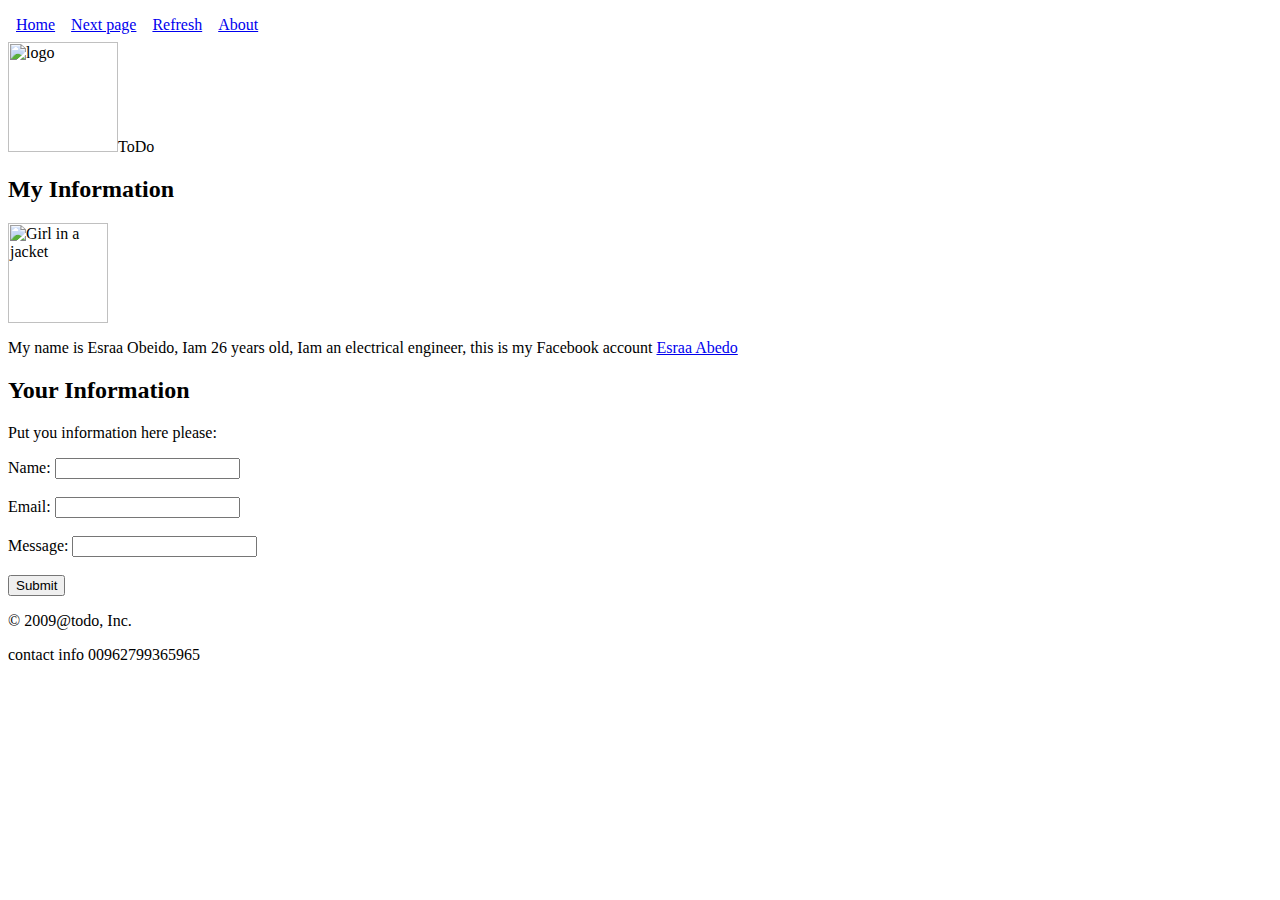
==== about.html @ edc6682c "Todo website" ====
<html>
<head>
<title>TODO2</title>
</head>
<style>
    ul {
      list-style-type: none;
      margin: 0;
      padding: 0;
      overflow: hidden;
    }
    
    li {
      float: left;
    }
    
    li a {
      display: block;
      padding: 8px;
    }
    </style>
<body>
<header>
    <ul>
        <span><li><a href="default.asp">Home</a></li></span>
        <span><li><a href="news.asp">Next page</a></li></span>
        <li><a href="contact.asp">Refresh</a></li>
        <li><a href="about.asp">About</a></li>
      </ul>
    <span><img src="./Todo'.png" alt="logo" width="110"></span><span>ToDo</span>
</header>
<main> <section>
    <h2>My Information</h2>
    <img src="./1.jpg" alt="Girl in a jacket" width="100">
    </section>
    <p>My name is Esraa Obeido, Iam 26 years old, Iam an electrical engineer, this is my Facebook account 
        <a href="https://www.facebook.com/esraa.abedo">Esraa Abedo</a>
        </p>
    
    
    <section>
    <h2>Your Information</h2>
    <p>Put you information here please:</p>
    <p> <form action="/action_page.php" method="get">
        <label for="fname">Name:</label>
        <input type="text" id="fname" name="fname"><br><br>
        <label for="lname">Email:</label>
        <input type="text" id="lname" name="lname"><br><br>
        <label for="fname">Message:</label>
        <input type="text" id="fname" name="fname"><br><br>
        <input type="submit" value="Submit">
      </form> </p>
    </section> 
</main>
<footer>
 <span><p>© 2009@todo, Inc.</p></span><span>contact info  00962799365965 </span><span></span>
</footer>
</body>
</html>
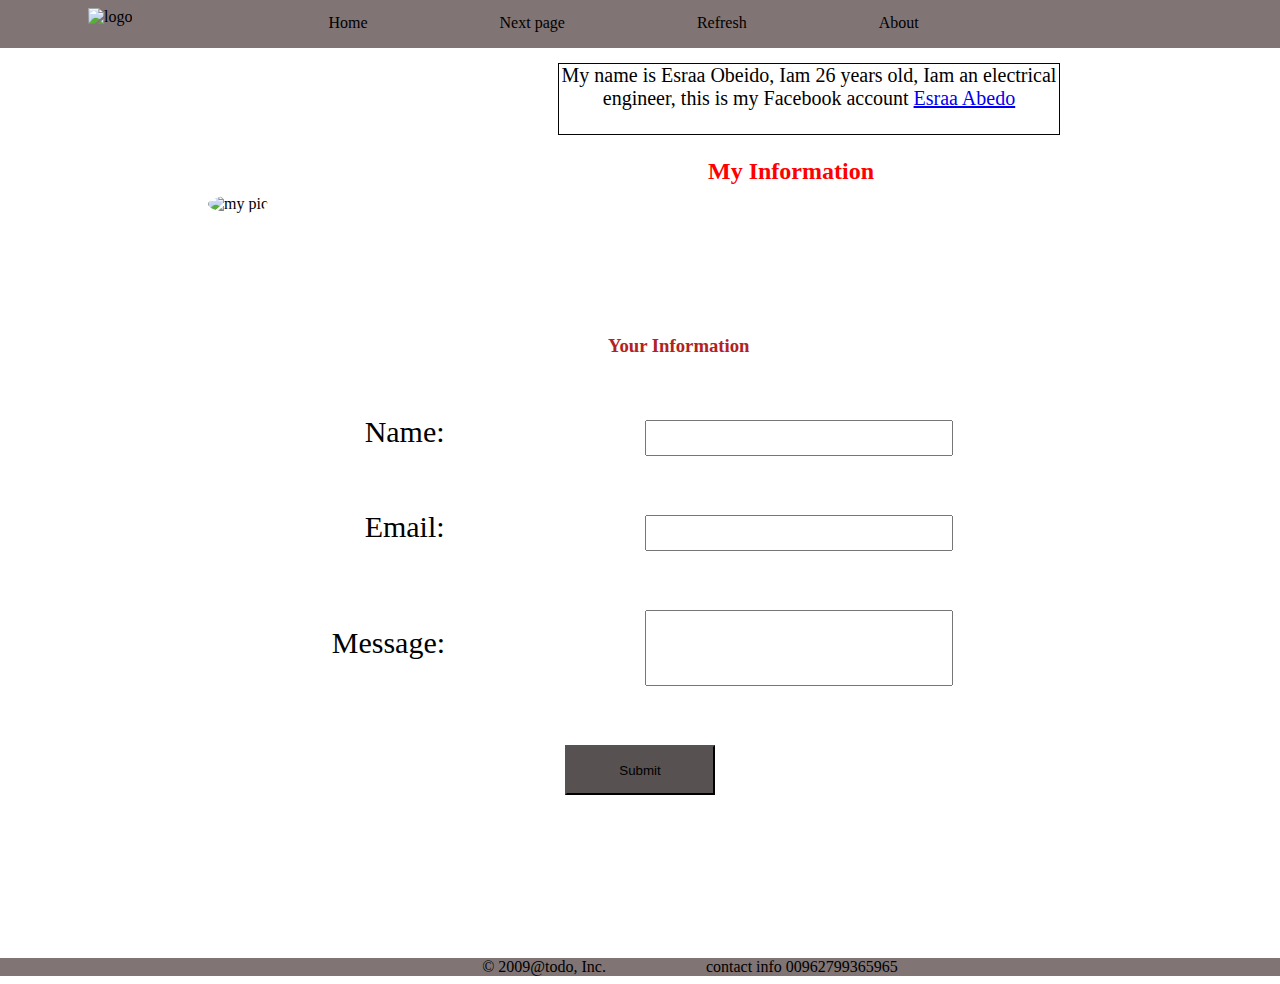
==== commit 2719c3b1: "todo style" ====
--- a/about.html
+++ b/about.html
@@ -1,59 +1,60 @@
+<!DOCTYPE html>
 <html>
 <head>
 <title>TODO2</title>
 </head>
 <style>
-    ul {
-      list-style-type: none;
-      margin: 0;
-      padding: 0;
-      overflow: hidden;
-    }
-    
-    li {
-      float: left;
-    }
-    
-    li a {
-      display: block;
-      padding: 8px;
-    }
-    </style>
+  ul {
+    list-style-type: none;
+    margin: 100;
+    padding: 500;
+    overflow: hidden;
+    text-align: center;
+  }
+  
+  li {
+    float: left;
+  }
+  
+  li a {
+    display: block;
+    padding: 6px;
+  }
+  </style>
+    <link rel ="stylesheet" href="./css/style.css">
 <body>
 <header>
-    <ul>
-        <span><li><a href="default.asp">Home</a></li></span>
-        <span><li><a href="news.asp">Next page</a></li></span>
-        <li><a href="contact.asp">Refresh</a></li>
-        <li><a href="about.asp">About</a></li>
-      </ul>
-    <span><img src="./Todo'.png" alt="logo" width="110"></span><span>ToDo</span>
+  <ul>
+    <li><img id="logoo" src="https://i.imgur.com/yYOvIT0.png" alt="logo"></li>
+       <li><a href="index.html">Home</a></li> 
+       <li><a href="news.asp">Next page</a></li>
+       <li><a href="contact.asp">Refresh</a></li>
+       <li><a href="about.html">About</a></li>
+     </ul> 
 </header>
 <main> <section>
     <h2>My Information</h2>
-    <img src="./1.jpg" alt="Girl in a jacket" width="100">
+    <div>
+    <img id="mine" src="https://i.imgur.com/52P8MEk.jpg" alt="my pic">
+  </div>
     </section>
-    <p>My name is Esraa Obeido, Iam 26 years old, Iam an electrical engineer, this is my Facebook account 
+    <p class="solid">My name is Esraa Obeido, Iam 26 years old, Iam an electrical engineer, this is my Facebook account 
         <a href="https://www.facebook.com/esraa.abedo">Esraa Abedo</a>
         </p>
-    
-    
     <section>
-    <h2>Your Information</h2>
-    <p>Put you information here please:</p>
-    <p> <form action="/action_page.php" method="get">
+    <h3>Your Information</h3>
+    <p50> <form action="/action_page.php" method="get">
         <label for="fname">Name:</label>
         <input type="text" id="fname" name="fname"><br><br>
         <label for="lname">Email:</label>
         <input type="text" id="lname" name="lname"><br><br>
         <label for="fname">Message:</label>
-        <input type="text" id="fname" name="fname"><br><br>
-        <input type="submit" value="Submit">
-      </form> </p>
+        <input id="msg" type="text" id="fname" name="fname"><br><br>
+        <input id="sub" type="submit" value="Submit">
+      </form>
+     </p50>
     </section> 
 </main>
-<footer>
- <span><p>© 2009@todo, Inc.</p></span><span>contact info  00962799365965 </span><span></span>
-</footer>
+<footer><p5>© 2009@todo, Inc.</p5>contact info 00962799365965 </p5>
 </body>
 </html> 
--- a/css/style.css
+++ b/css/style.css
@@ -0,0 +1,154 @@
+ul {
+  position: relative;
+  list-style-type: style type;
+  padding: 0;
+  overflow:auto;
+  background-color: #807474;
+  margin-top: -10px;
+  margin-bottom: 10px;
+  margin-right: -10px;
+  margin-left: -10px;
+}
+li {
+  float:inline-start;
+  text-align:center;
+  margin-top: 10px;
+  margin-bottom: 10px;
+  margin-right: 10px;
+  margin-left: 110px;
+}
+
+li a {
+  display:block;
+  color: rgb(0, 0, 0);
+  text-decoration: none;
+}
+
+li a:hover {
+  background-color: #585151;
+}
+h1 {
+  color: black;
+  margin-top: 100px;
+  padding: 50;
+  text-align: center;
+  font-family: Geneva, Tahoma, sans-serif;
+  position: relative;
+  
+}
+table, td, th {
+  border: 1px solid;
+   padding: 15px;
+  text-align: left;
+}
+table {
+  width: 50%;
+  border-collapse: collapse;
+  margin-top: 120px;
+  margin-left: 320px;
+}
+th,td  {
+  height: 70px;
+  text-align: center;
+}
+footer {
+  background-color: #807474;
+  margin-left: -10px;
+  margin-right:-10px;
+  margin-top: 150px;
+  padding:0px;
+  position: relative;
+  text-align: center;
+}
+p5{
+  position:static;
+  margin: 100px;;
+}
+th {
+  margin: 100px;
+}
+img {
+  height:250px;
+  width:250px;
+  margin-top: -30px;
+  margin-left: 200px;
+}
+h2{
+  color: red;
+  margin-left: 700px;
+  margin-right: 20px;
+  margin-bottom: 10px;
+  margin-top: 110px;
+}
+h3 {
+  color:firebrick;
+  margin-left:600px;
+  margin-right: 100px;
+  margin-bottom: 50px;
+  margin-top: 200px;
+}
+
+p10 {
+  margin-left: 570px;
+  text-align: center;
+}
+p50{
+  text-align: center;
+}
+#mine {
+  border-radius: 50%;
+}
+p{
+  border: 1px solid rgb(5, 5, 5);
+  margin-top: -150px;
+  margin-bottom: 100px;
+  margin-right: 150px;
+  margin-left: 550px; 
+  width:500px;  
+  height:70px;
+  text-align: center;
+}
+p50{
+  width: 500px;
+font-size: 30px;}
+input {
+  width: 300px;
+  height: 30px;
+  margin:1%;
+}
+label {
+  text-align:left;
+  margin-top: 200px;
+  margin-bottom: 130px;
+  margin-right: 180px;
+  margin-left: 50px; 
+}
+#logoo {
+  width: 80px;
+  height: 60px;
+  margin-top: -10px;
+  margin-bottom: -25px;
+  margin-right: 70px;
+  margin-left: -20px; 
+}
+#sub{
+  background: #585151;
+  width: 150px;
+  height: 50px;
+}
+.pass{
+  padding: 30px;
+background:green;
+}
+.pass2{
+  padding: 30px;
+  background: orangered;
+}
+#msg{
+  height: 70px;
+  margin-right: 45px;
+}
+.solid{
+  margin-top: -150px;
+  font-size: 20px;
+  }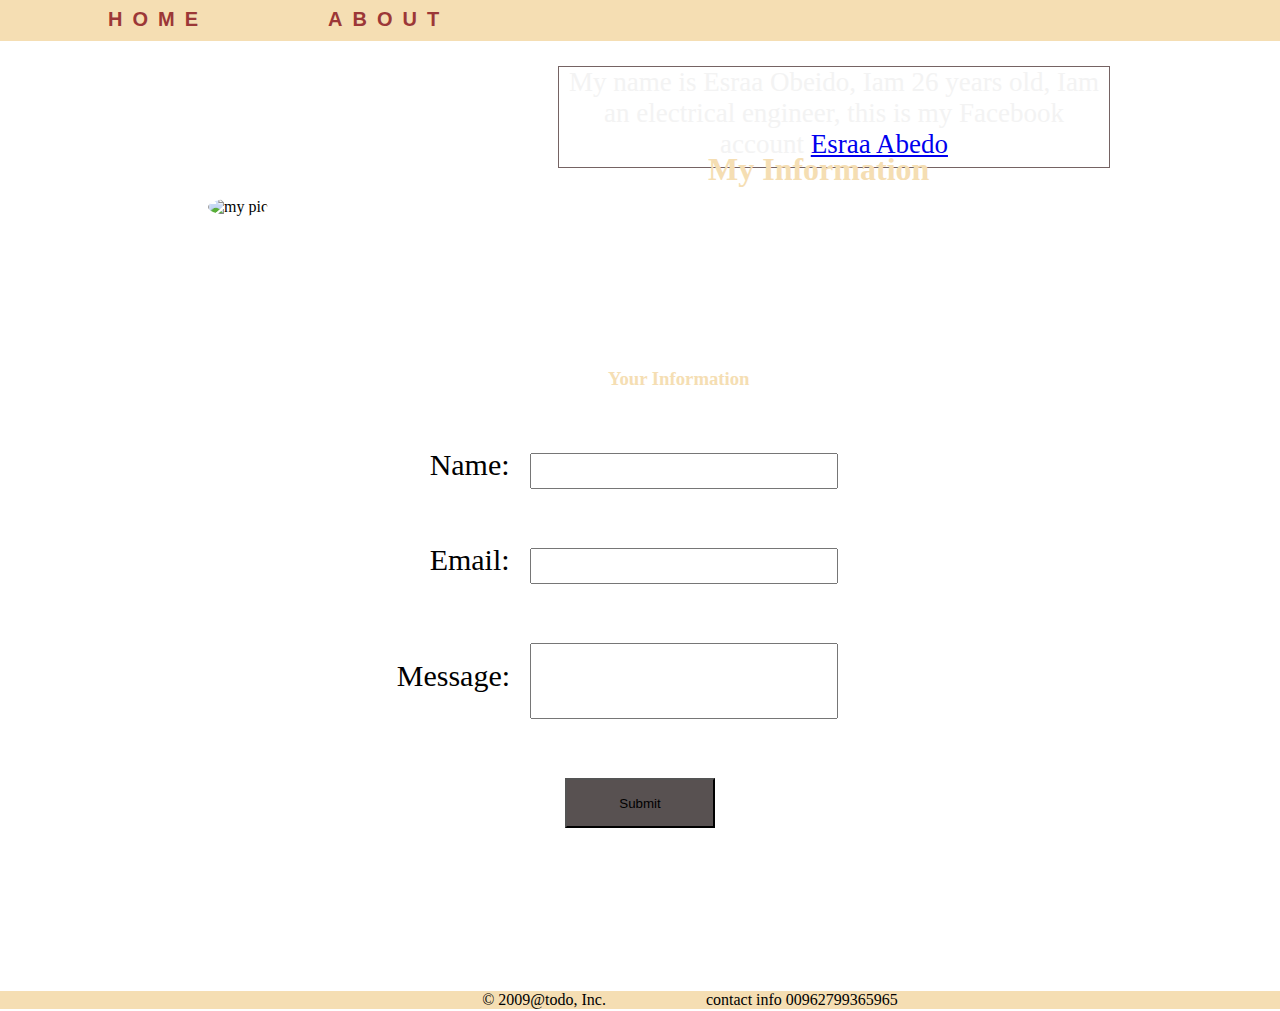
==== commit e746c49d: "js" ====
--- a/about.html
+++ b/about.html
@@ -4,32 +4,37 @@
 <title>TODO2</title>
 </head>
 <style>
-  ul {
-    list-style-type: none;
-    margin: 100;
-    padding: 500;
-    overflow: hidden;
-    text-align: center;
-  }
+      body  {
+  background-image: url("https://images.pexels.com/photos/1229861/pexels-photo-1229861.jpeg?cs=srgb&dl=pexels-hasan-albari-1229861.jpg&fm=jpg");
+      }
+     ul {
+  list-style-type: none;
+  margin: 0;
+  overflow: hidden;
+}
+li {
+  float:left;
+}
+
+li a {
+  display: table;
+  width: 100%;
+  height: 10;
+  margin: 0;
+  font-family: 'Roboto Condensed', sans-serif;
+  font-size: 20px;
+  font-weight: 600;
+  letter-spacing: 10px;
+  text-transform: uppercase;
   
-  li {
-    float: left;
-  }
-  
-  li a {
-    display: block;
-    padding: 6px;
-  }
+}
   </style>
     <link rel ="stylesheet" href="./css/style.css">
 <body>
-<header>
+  <header>
   <ul>
-    <li><img id="logoo" src="https://i.imgur.com/yYOvIT0.png" alt="logo"></li>
-       <li><a href="index.html">Home</a></li> 
-       <li><a href="news.asp">Next page</a></li>
-       <li><a href="contact.asp">Refresh</a></li>
-       <li><a href="about.html">About</a></li>
+       <li class="list__item--yellow"><a href="index.html">Home</a></li> 
+       <li class="list__item--blue"><a href="about.html">About</a></li>
      </ul> 
 </header>
 <main> <section>
--- a/css/style.css
+++ b/css/style.css
@@ -3,7 +3,7 @@
   list-style-type: style type;
   padding: 0;
   overflow:auto;
-  background-color: #807474;
+  background-color: wheat;
   margin-top: -10px;
   margin-bottom: 10px;
   margin-right: -10px;
@@ -11,7 +11,7 @@
 }
 li {
   float:inline-start;
-  text-align:center;
+  text-align:left;
   margin-top: 10px;
   margin-bottom: 10px;
   margin-right: 10px;
@@ -20,7 +20,7 @@
 
 li a {
   display:block;
-  color: rgb(0, 0, 0);
+  color:rgb(156, 55, 55);
   text-decoration: none;
 }
 
@@ -28,34 +28,60 @@
   background-color: #585151;
 }
 h1 {
-  color: black;
+  color: rgb(238, 62, 194);
   margin-top: 100px;
   padding: 50;
-  text-align: center;
-  font-family: Geneva, Tahoma, sans-serif;
+  font-size: 400%;
+  text-align: center;
+  font-family:cursive;
   position: relative;
   
+}
+.styled-table thead tr {
+  background-color:#64124c;
+  color: #ffffff;
+  text-align:center;
+}
+.styled-table th,
+.styled-table td {
+  padding: 12px 15px;
+}
+.styled-table tbody tr {
+  border-bottom: 1px solid #dddddd;
+}
+
+.styled-table tbody tr:nth-of-type(even) {
+  background-color: #f3f3f3;
+}
+
+.styled-table tbody tr:last-of-type {
+  border-bottom: 2px solid black;
 }
 table, td, th {
   border: 1px solid;
    padding: 15px;
   text-align: left;
+  font-family:sans-serif;
 }
 table {
   width: 50%;
   border-collapse: collapse;
   margin-top: 120px;
   margin-left: 320px;
+  
 }
 th,td  {
   height: 70px;
   text-align: center;
+  font-family:cursive;
+
 }
 footer {
-  background-color: #807474;
+  background-color: wheat;
   margin-left: -10px;
   margin-right:-10px;
   margin-top: 150px;
+  margin-bottom: -10px;
   padding:0px;
   position: relative;
   text-align: center;
@@ -74,14 +100,17 @@
   margin-left: 200px;
 }
 h2{
-  color: red;
+  color: wheat;
+  font-size: 200%;
+  font-family:cursive;
   margin-left: 700px;
   margin-right: 20px;
   margin-bottom: 10px;
   margin-top: 110px;
 }
 h3 {
-  color:firebrick;
+  color: wheat;
+  font-family:cursive;
   margin-left:600px;
   margin-right: 100px;
   margin-bottom: 50px;
@@ -99,13 +128,13 @@
   border-radius: 50%;
 }
 p{
-  border: 1px solid rgb(5, 5, 5);
+  border: 1px solid #756363;
   margin-top: -150px;
   margin-bottom: 100px;
   margin-right: 150px;
   margin-left: 550px; 
-  width:500px;  
-  height:70px;
+  width:550px;  
+  height:100px;
   text-align: center;
 }
 p50{
@@ -116,39 +145,96 @@
   height: 30px;
   margin:1%;
 }
-label {
-  text-align:left;
-  margin-top: 200px;
-  margin-bottom: 130px;
-  margin-right: 180px;
-  margin-left: 50px; 
-}
-#logoo {
-  width: 80px;
-  height: 60px;
-  margin-top: -10px;
-  margin-bottom: -25px;
-  margin-right: 70px;
-  margin-left: -20px; 
-}
+
 #sub{
   background: #585151;
   width: 150px;
   height: 50px;
 }
-.pass{
-  padding: 30px;
-background:green;
-}
-.pass2{
-  padding: 30px;
-  background: orangered;
-}
 #msg{
   height: 70px;
   margin-right: 45px;
 }
 .solid{
-  margin-top: -150px;
+  color: #f3f3f3;
+  font-size: 27px;
+  }
+
+.container {
+  height: 100px;
+  width:300px;
+  align-items: center;
+  display:block;
+  justify-content: center;
+  margin-left: 500px;
+  margin-bottom: 150px;
+}
+
+.card {
+  border-radius: 2px;
+  box-shadow: 0 5px 10px 0 rgba(0, 0, 0, 0.3);
+  width: 300px;
+  height: 20px;
+  padding: 10px 10px 10px;
+}
+
+.card h3 {
+  font-size: 2px;
+  font-weight: 600;
+  
+}
+
+.drop_box {
+  margin: 10px ;
+  padding: 30px;
+  display: flex;
+  align-items: center;
+  justify-content: center;
+  flex-direction: column;
+  border: 3px dotted #a3a3a3;
+  border-radius: 5px;
+}
+
+.drop_box h4 {
   font-size: 20px;
-  }+  font-weight: 400;
+  color: #ffffff;
+}
+
+.drop_box p {
+  margin-top: 10px;
+  margin-bottom: 20px;
+  font-size: 12px;
+  color: #a3a3a3;
+}
+
+.btn {
+  text-decoration: none;
+  background-color: #b32995;
+  margin-top: 10px;
+  color: #ffffff;
+  padding: 10px 10px;
+  border: none;
+  outline: none;
+  transition: 0.3s;
+}
+
+.btn:hover{
+  text-decoration: none;
+  color: #243a5f;
+  padding: 10px 20px;
+  border: none;
+  outline: 1px solid #010101;
+}
+.form input {
+  margin: 10px;
+  width: 50%;
+  border: none;
+  outline: none;
+  padding: 12px 20px;
+  border-radius: 4px;
+}
+
+  
+  
+  